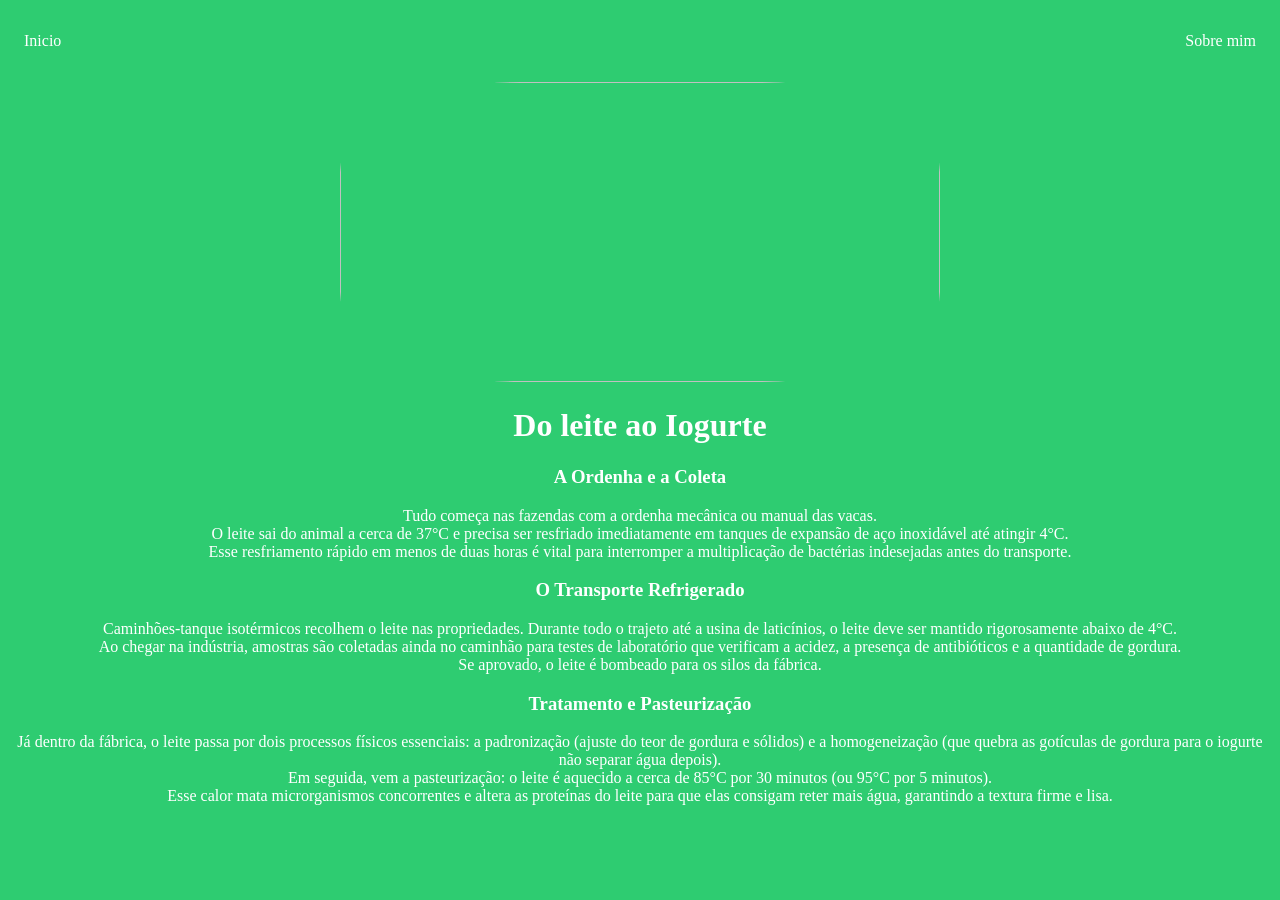
==== agrinho.html @ 0524b7f0 "Add files via upload" ====
<!DOCTYPE html>
<html lang="pt-br">
<head>
    <meta charset="UTF-8">
    <meta name="viewport" content="width=device-width, initial-scale=1.0">
    <title>Agrinho 2026</title>
    <link rel="stylesheet" href="agrinho.css">
</head>
<body>
    <nav>
        <ul>
            <li>
                <a href="agrinho.html"> Inicio </a>
            </li>
            <li>
                <a href="sobremim.html"> Sobre mim</a>
            </li>
        </ul>
    </nav>
    <header>
        <div class="center">
            <img src="./imagens/inicio.png">
            <h1>Do leite ao Iogurte</h1>
        </div>
    </header>
    <main>
        <section>
           <div class="center">
            <h3>A Ordenha e a Coleta</h3>
            <p>
                Tudo começa nas fazendas com a ordenha mecânica ou manual das vacas. <br>
                O leite sai do animal a cerca de 37°C e precisa ser resfriado imediatamente em tanques de expansão de aço inoxidável até atingir 4°C.<br>
                Esse resfriamento rápido em menos de duas horas é vital para interromper a multiplicação de bactérias indesejadas antes do transporte.
            </p>
            </div>
        </section>
         <section>
           <div class="center">
            <h3>O Transporte Refrigerado</h3>
            <p>
                Caminhões-tanque isotérmicos recolhem o leite nas propriedades. Durante todo o trajeto até a usina de laticínios, o leite deve ser mantido rigorosamente abaixo de 4°C. <br>
                Ao chegar na indústria, amostras são coletadas ainda no caminhão para testes de laboratório que verificam a acidez, a presença de antibióticos e a quantidade de gordura.<br>
                Se aprovado, o leite é bombeado para os silos da fábrica.
            </p>
            </div>
        </section>
         <section>
           <div class="center">
            <h3>Tratamento e Pasteurização</h3>
            <p>
                Já dentro da fábrica, o leite passa por dois processos físicos essenciais: a padronização (ajuste do teor de gordura e sólidos) e a homogeneização (que quebra as gotículas de gordura para o iogurte não separar água depois).<br>
                Em seguida, vem a pasteurização: o leite é aquecido a cerca de 85°C por 30 minutos (ou 95°C por 5 minutos).<br>
                Esse calor mata microrganismos concorrentes e altera as proteínas do leite para que elas consigam reter mais água, garantindo a textura firme e lisa.
            </p>
            </div>
        </section>
    </main>
</body>
</html>
---- agrinho.css ----
body{
    color: white;
    background-color:  #2ecc71;
}
ul{
    display: flex;
    justify-content: space-between;
    list-style-type: none;
    align-items: center;
    padding: 16px;
}
a{
    color: white;
    text-decoration: none;
}
img{
    width: 600px;
    height: 300px;
    border-radius: 30%;
}
.center {
   text-align: center;

}
.right{
    text-align: right;
}
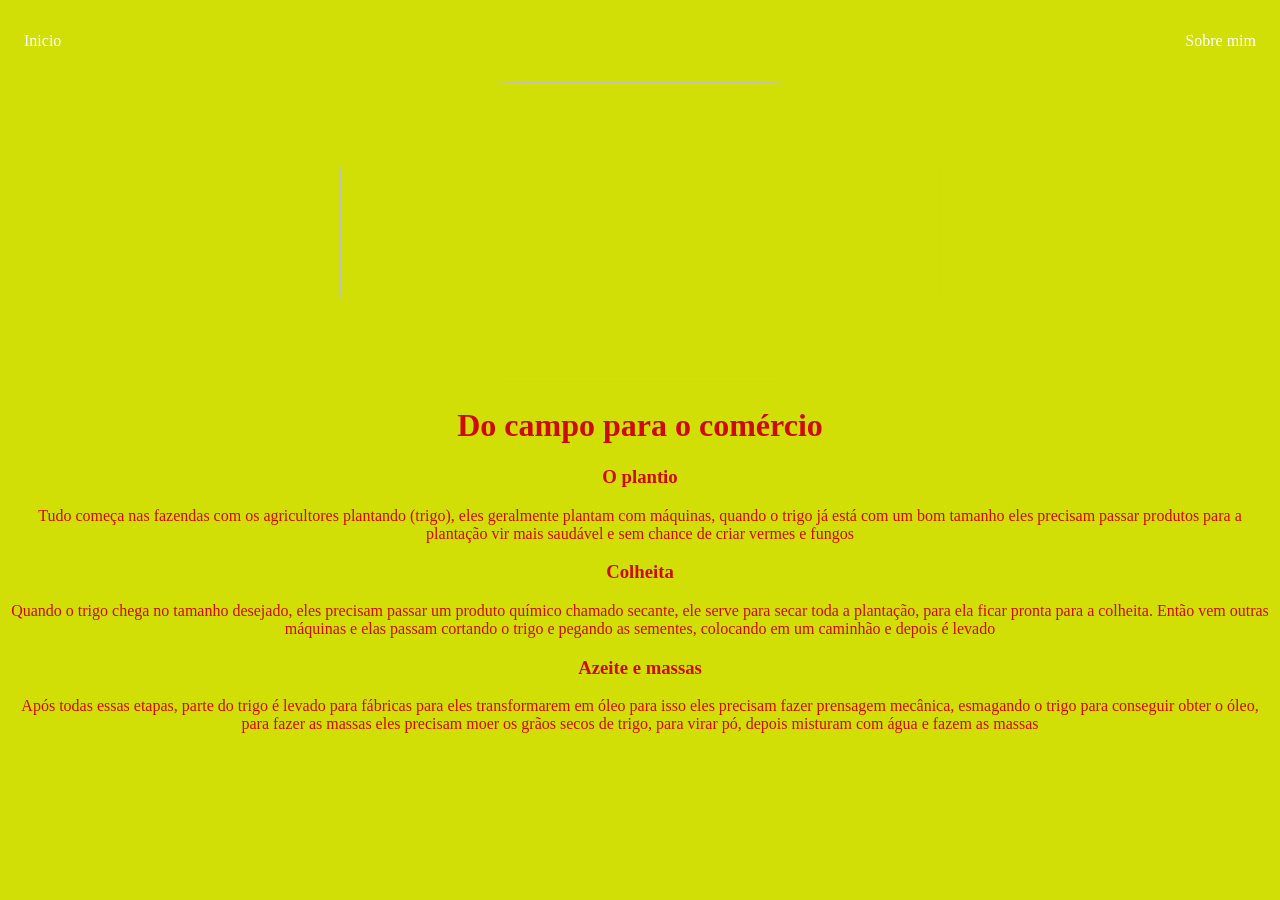
==== commit 1c62613e: "SAVE" ====
--- a/agrinho.html
+++ b/agrinho.html
@@ -20,37 +20,39 @@
     <header>
         <div class="center">
             <img src="./imagens/inicio.png">
-            <h1>Do leite ao Iogurte</h1>
+            <h1>Do campo para o comércio</h1>
         </div>
     </header>
     <main>
         <section>
            <div class="center">
-            <h3>A Ordenha e a Coleta</h3>
+            <h3>O plantio</h3>
             <p>
-                Tudo começa nas fazendas com a ordenha mecânica ou manual das vacas. <br>
-                O leite sai do animal a cerca de 37°C e precisa ser resfriado imediatamente em tanques de expansão de aço inoxidável até atingir 4°C.<br>
-                Esse resfriamento rápido em menos de duas horas é vital para interromper a multiplicação de bactérias indesejadas antes do transporte.
+                Tudo começa nas fazendas com os agricultores plantando (trigo),
+            eles geralmente plantam com máquinas, quando o trigo já está com um bom
+        tamanho eles precisam passar produtos para a plantação vir mais saudável
+    e sem chance de criar vermes e fungos            </p>
+            </div>
+        </section>
+         <section>
+           <div class="center">
+            <h3> Colheita</h3>
+            <p>Quando o trigo chega no tamanho desejado, eles precisam passar um produto químico chamado secante,
+                ele serve para secar toda a plantação, para ela ficar pronta para a colheita. Então vem outras máquinas
+                e elas passam cortando o trigo e pegando as sementes, colocando em um caminhão e depois é levado <param name="
+                ser comercializado ou transformar em outros produtos" value="">
+                
             </p>
             </div>
         </section>
          <section>
            <div class="center">
-            <h3>O Transporte Refrigerado</h3>
+            <h3>Azeite e massas</h3>
             <p>
-                Caminhões-tanque isotérmicos recolhem o leite nas propriedades. Durante todo o trajeto até a usina de laticínios, o leite deve ser mantido rigorosamente abaixo de 4°C. <br>
-                Ao chegar na indústria, amostras são coletadas ainda no caminhão para testes de laboratório que verificam a acidez, a presença de antibióticos e a quantidade de gordura.<br>
-                Se aprovado, o leite é bombeado para os silos da fábrica.
-            </p>
-            </div>
-        </section>
-         <section>
-           <div class="center">
-            <h3>Tratamento e Pasteurização</h3>
-            <p>
-                Já dentro da fábrica, o leite passa por dois processos físicos essenciais: a padronização (ajuste do teor de gordura e sólidos) e a homogeneização (que quebra as gotículas de gordura para o iogurte não separar água depois).<br>
-                Em seguida, vem a pasteurização: o leite é aquecido a cerca de 85°C por 30 minutos (ou 95°C por 5 minutos).<br>
-                Esse calor mata microrganismos concorrentes e altera as proteínas do leite para que elas consigam reter mais água, garantindo a textura firme e lisa.
+                Após todas essas etapas, parte do trigo é levado para fábricas para eles transformarem em óleo
+                para isso eles precisam fazer prensagem mecânica, esmagando o trigo para conseguir obter o óleo, para 
+                fazer as massas eles precisam moer os grãos secos de trigo, para virar pó, depois misturam com água e fazem as massas
+
             </p>
             </div>
         </section>
--- a/agrinho.css
+++ b/agrinho.css
@@ -1,6 +1,6 @@
 body{
-    color: white;
-    background-color:  #2ecc71;
+    color: rgb(207, 10, 10);
+    background-color:  #d1df07;
 }
 ul{
     display: flex;
